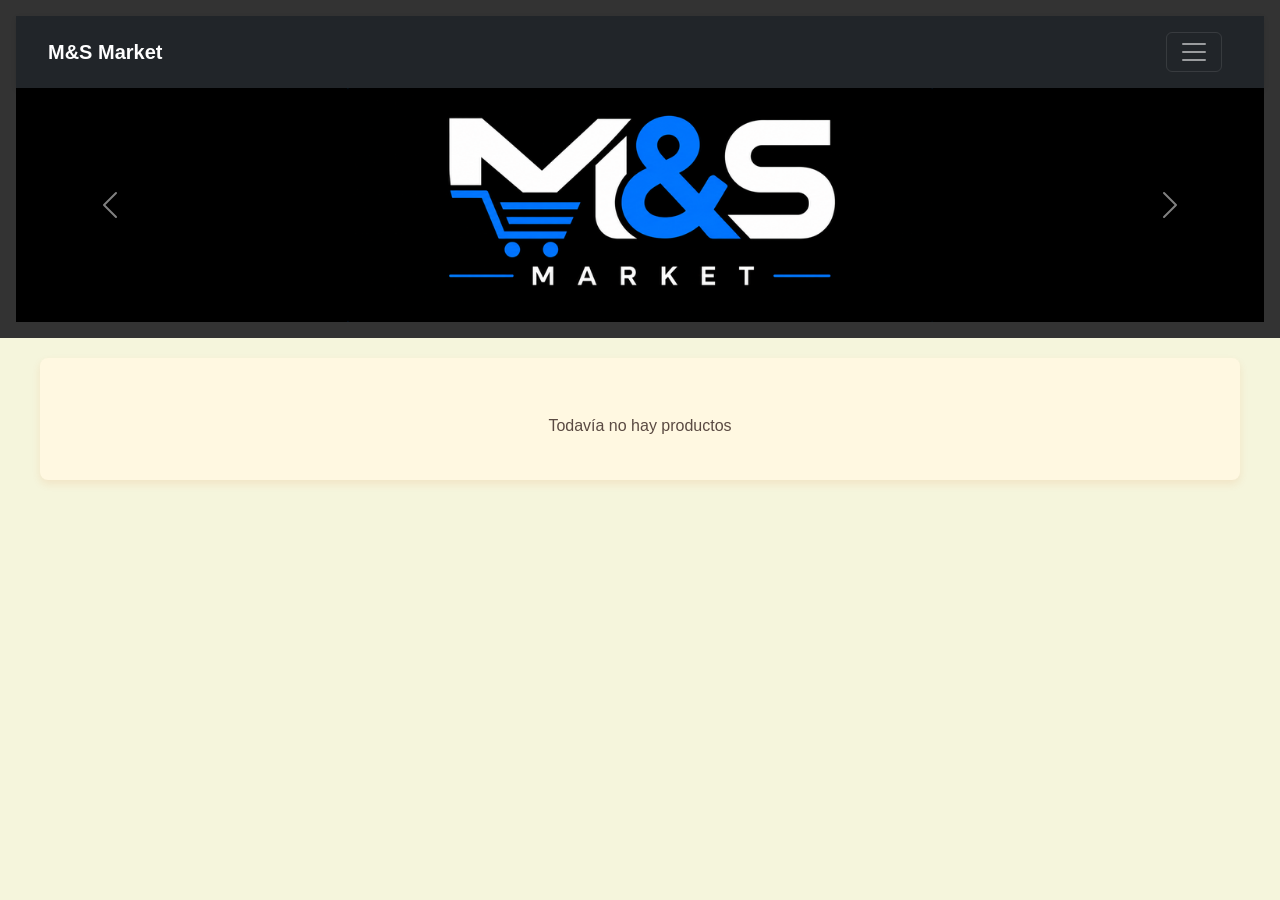
==== index.html @ 4efcdf92 "Carrito funcionando correctamente" ====
<!DOCTYPE html>
<html lang= "en">
	<head>
		<meta charset="UTF-8">
		<title>M&S Market - Home</title>
		<link href="https://cdn.jsdelivr.net/npm/bootstrap@5.3.7/dist/css/bootstrap.min.css" rel="stylesheet">
		<link rel="stylesheet" href="css/style.css">
	</head>
	<body>
		<header>
      <nav class="navbar navbar-dark bg-dark fixed-top">
        <div class="container-fluid">
            <a class="navbar-brand" href="#">M&S Market</a>
            <button class="navbar-toggler" type="button" data-bs-toggle="offcanvas" data-bs-target="#offcanvasDarkNavbar" aria-controls="offcanvasDarkNavbar" aria-label="Toggle navigation">
              <span class="navbar-toggler-icon"></span>
            </button>
            <div class="offcanvas offcanvas-end text-bg-dark" tabindex="-1" id="offcanvasDarkNavbar" aria-labelledby="offcanvasDarkNavbarLabel">
              <div class="offcanvas-header">
                <h5 class="offcanvas-title" id="offcanvasDarkNavbarLabel">Menú Mercado</h5>
                <button type="button" class="btn-close btn-close-white" data-bs-dismiss="offcanvas" aria-label="Close"></button>
              </div>
              <div class="offcanvas-body">
                <ul class="navbar-nav justify-content-end flex-grow-1 pe-3">
                  <li class="nav-item">
                    <a class="nav-link active" aria-current="page" href="./ayuda.pdf">AYUDA</a>
                  </li>
                  <li class="nav-item">
                    <a class="nav-link" href="login.html">INGRESAR</a>
                  </li>
                   <li class="nav-item">
                    <a class="nav-link admin" href="registro-producto.html">REGISTRAR PRODUCTO</a>
                  </li>
                   <li class="nav-item">
                    <a class="nav-link admin" href="registro-categoria.html">REGISTRAR CATEGORIA</a>
                  </li>
                   <li class="nav-item">
                    <a class="nav-link admin" href="editar-producto.html">EDITAR PRODUCTO</a>
                  </li>
                  <li class="nav-item">
                    <a class="nav-link admin" href="ver-ventas.html">VER VENTAS</a>
                  </li>
                  <li class="nav-item">
                    <a class="nav-link" href="carrito.html"><img src="img/carrito.png" width="50px"></a>
                  </li>
                  <li class="nav-item dropdown">
                    <a class="nav-link dropdown-toggle" href="#" role="button" data-bs-toggle="dropdown" aria-expanded="false">
                      CATEGORIAS
                    </a>
                    <ul class="dropdown-menu dropdown-menu-dark" id="contenedorCategorias">
                      <li><a class="dropdown-item" href="#">Action</a></li>
                      <li><a class="dropdown-item" href="#">Another action</a></li>
                      <li>
                        <hr class="dropdown-divider">
                      </li>
                      <li><a class="dropdown-item" href="#">Something else here</a></li>
                    </ul>
                  </li>
                </ul>
                <form class="d-flex mt-3" role="search">
                  <input class="form-control me-2" type="search" placeholder="Search" aria-label="Search" id="filtro-input"/>
                  <button class="btn btn-success" type="button">Buscar..</button>
                </form>
              </div>
            </div>
          </div>
        </nav>
			<div id="carouselExample" class="carousel slide">
        <div class="carousel-inner">
          <div class="carousel-item active">
            <img src="./img/carrusel1.png" class="d-block w-100" alt="logotipom&sMarket">
          </div>
          <div class="carousel-item">
            <img src="./img/carrusel2.png" class="d-block w-100" alt="promos">
          </div>
          <div class="carousel-item">
            <img src="./img/carrusel3.png" class="d-block w-100" alt="productosoff">
          </div>
          <div class="carousel-item">
            <img src="./img/carrusel4.png" class="d-block w-100" alt="promos">
          </div>
        </div>
        <button class="carousel-control-prev" type="button" data-bs-target="#carouselExample" data-bs-slide="prev">
          <span class="carousel-control-prev-icon" aria-hidden="true"></span>
          <span class="visually-hidden">Previous</span>
        </button>
        <button class="carousel-control-next" type="button" data-bs-target="#carouselExample" data-bs-slide="next">
          <span class="carousel-control-next-icon" aria-hidden="true"></span>
          <span class="visually-hidden">Next</span>
        </button>
      </div>
		</header>
		<main class="main-container container">
			<div id="seccionProductos" class="dashboard-grid"></div>

			<div id="modal" class="modal hidden">
				<div class="modal-content">
					<button class="modal-close" id="modal-close">X</button>
					<h3 id="modal-title"></h3>
					<p id="modal-message"></p>
				</div>
			</div>
		</main>
    
		<script src="js/pages/detalle-producto.js" type="module"></script>
		<script src="js/pages/index.js" type="module"></script>	
		<script src="https://cdn.jsdelivr.net/npm/bootstrap@5.3.8/dist/js/bootstrap.bundle.min.js" integrity="sha384-FKyoEForCGlyvwx9Hj09JcYn3nv7wiPVlz7YYwJrWVcXK/BmnVDxM+D2scQbITxI" crossorigin="anonymous"></script>
	</body>
</html>
---- css/style.css ----
/* Estilos generales */
body {
    font-family: 'Segoe UI', Tahoma, Geneva, Verdana, sans-serif;
    background-color: #f5f5dc; /* Beige claro */
    margin: 0;
    padding: 0;
    color: #5a4a42; /* Marrón claro para texto */
    line-height: 1.6;
}

h1, h2, h3 {
    color: #d35400; /* Naranja oscuro */
    border-bottom: 2px solid #e67e22; /* Naranja */
    padding-bottom: 8px;
}

h2 {
    text-align: center;
}

/* Navbar */
.navbar {
    background-color: #d35400;
    color: white;
    padding: 15px 20px;
    position: sticky;
    top: 0;
    z-index: 100;
    box-shadow: 0 2px 5px rgba(0,0,0,0.1);
}

.navbar-container {
    max-width: 1200px;
    margin: 0 auto;
    display: flex;
    justify-content: space-between;
    align-items: center;
}

.navbar-title h1 {
    margin: 0;
    color: white;
    border: none;
    padding: 0;
    font-size: 24px;
}

.navbar-menu {
    display: flex;
    gap: 10px;
}

.navbar-menu a, .navbar-menu button {
    background-color: #ffb347;
    color: #fff;
    text-decoration: none;
    border: none;
    padding: 8px 16px;
    border-radius: 20px;
    cursor: pointer;
    font-size: 14px;
    font-weight: 600;
    transition: all 0.3s ease;
}

.navbar-menu a:hover, .navbar-menu button:hover {
    background-color: #ff9500;
    transform: translateY(-2px);
}

/* Contenedor principal */
.main-container {
    max-width: 1200px;
    margin: 0 auto;
    padding: 20px;
}

.container {
    background-color: #fff8e1; /* Beige muy claro */
    border-radius: 8px;
    box-shadow: 0 4px 8px rgba(211, 84, 0, 0.1);
    padding: 25px;
    margin: 20px auto;
}

.form-container {
    max-width: 600px;
}

/* Vistas */
.view {
    animation: fadeIn 0.3s ease;
}

.view.hidden {
    display: none;
}

@keyframes fadeIn {
    from { opacity: 0; }
    to { opacity: 1; }
}

/* Grupos de formulario */
.form-group {
    margin-bottom: 20px;
}

.form-group label {
    display: block;
    margin-bottom: 8px;
    font-weight: 600;
    color: #5a4a42;
}

.form-group input,
.form-group textarea,
.form-group select {
    width: 100%;
    padding: 12px;
    border: 1px solid #ffcc80;
    border-radius: 6px;
    background-color: #fffaf0;
    font-size: 16px;
    font-family: inherit;
    box-sizing: border-box;
    transition: all 0.3s;
}

.form-group input:focus,
.form-group textarea:focus,
.form-group select:focus {
    border-color: #e67e22;
    box-shadow: 0 0 0 3px rgba(230, 126, 34, 0.2);
    outline: none;
}

.form-group textarea {
    resize: vertical;
    min-height: 120px;
}

/* Botones */
.btn {
    display: inline-block;
    margin: 10px 5px;
    padding: 12px 24px;
    background-color: #ffb347;
    color: #fff;
    text-decoration: none;
    border: none;
    border-radius: 30px;
    cursor: pointer;
    font-weight: 600;
    transition: all 0.3s ease;
    box-shadow: 0 2px 5px rgba(0,0,0,0.1);
    font-size: 16px;
}

.btn:hover {
    background-color: #e67e22;
    transform: translateY(-3px);
    box-shadow: 0 4px 8px rgba(0,0,0,0.15);
}

.btn-primary {
    background-color: #ff8c00;
}

.btn-primary:hover {
    background-color: #e67e22;
}

.btn-secondary {
    background-color: #ffb347;
}

.btn-secondary:hover {
    background-color: #ff9500;
}

.btn-success {
    background-color: #66bb6a;
}

.btn-success:hover {
    background-color: #4caf50;
}

.btn-small {
    padding: 8px 16px;
    font-size: 14px;
}

/* Dashboard */
.dashboard-grid {
    
    display: grid;
    grid-template-columns: repeat(auto-fit, minmax(250px, 1fr));
    gap: 20px;
    margin-top: 30px;
}

.dashboard-card {
    background-color: #fff3e0;
    border-radius: 8px;
    padding: 20px;
    border-left: 5px solid #ffa726;
    text-align: center;
    transition: all 0.3s ease;
    box-shadow: 0 2px 5px rgba(0,0,0,0.1);
}

.dashboard-card:hover {
    transform: translateY(-5px);
    box-shadow: 0 5px 15px rgba(0,0,0,0.2);
}

.dashboard-card h3 {
    margin-top: 0;
    border: none;
    color: #d35400;
}

.dashboard-card p {
    margin: 15px 0;
    font-size: 14px;
}

/* Tareas */
.tareas-grid {
    display: grid;
    grid-template-columns: repeat(auto-fill, minmax(300px, 1fr));
    gap: 20px;
    margin: 20px 0;
}

.tarea-card {
    background-color: #fff3e0;
    border-radius: 8px;
    padding: 20px;
    border-left: 5px solid #ffa726;
    cursor: pointer;
    transition: all 0.3s ease;
    box-shadow: 0 2px 5px rgba(0,0,0,0.1);
}

.tarea-card:hover {
    transform: translateY(-3px);
    box-shadow: 0 5px 10px rgba(0,0,0,0.2);
}

.tarea-card.completada {
    background-color: #e8f5e9;
    border-left-color: #66bb6a;
    opacity: 0.7;
}

.tarea-card h3 {
    margin-top: 0;
    border: none;
    color: #d35400;
}

.tarea-header {
    display: flex;
    justify-content: space-between;
    align-items: center;
    margin-bottom: 10px;
}

.tarea-prioridad {
    display: inline-block;
    padding: 4px 8px;
    border-radius: 4px;
    font-size: 12px;
    font-weight: bold;
}

.tarea-prioridad.alta {
    background-color: #ef5350;
    color: white;
}

.tarea-prioridad.media {
    background-color: #ffa726;
    color: white;
}

.tarea-prioridad.baja {
    background-color: #66bb6a;
    color: white;
}

.tarea-info {
    font-size: 14px;
    color: #5a4a42;
    margin: 10px 0;
}

/* Equipos */
.equipos-grid {
    display: grid;
    grid-template-columns: repeat(auto-fill, minmax(300px, 1fr));
    gap: 20px;
    margin: 20px 0;
}

.equipo-card {
    background-color: #e3f2fd;
    border-radius: 8px;
    padding: 20px;
    border-left: 5px solid #42a5f5;
    cursor: pointer;
    transition: all 0.3s ease;
    box-shadow: 0 2px 5px rgba(0,0,0,0.1);
}

.equipo-card:hover {
    transform: translateY(-3px);
    box-shadow: 0 5px 10px rgba(0,0,0,0.2);
}

.equipo-card h3 {
    margin-top: 0;
    border: none;
    color: #1565c0;
}

.equipo-info {
    font-size: 14px;
    color: #0d47a1;
    margin: 10px 0;
}

/* Detalles Equipo */
.equipo-section {
    background-color: #fff3e0;
    border-radius: 8px;
    padding: 20px;
    margin: 20px 0;
    border-left: 5px solid #ffa726;
}

.miembros-lista {
    display: grid;
    grid-template-columns: repeat(auto-fill, minmax(200px, 1fr));
    gap: 15px;
    margin: 20px 0;
}

.miembro-card {
    background-color: #f3e5f5;
    border-radius: 6px;
    padding: 15px;
    border-left: 4px solid #ab47bc;
    display: flex;
    justify-content: space-between;
    align-items: center;
}

.miembro-info h4 {
    margin: 0 0 5px 0;
    color: #6a1b9a;
}

.miembro-info p {
    margin: 0;
    font-size: 12px;
    color: #4a148c;
}

.miembro-lider {
    background-color: #fff3e0;
    border-left-color: #ffa726;
}

/* Filtros */
.filter-tabs {
    display: flex;
    gap: 10px;
    margin: 20px 0;
    flex-wrap: wrap;
}

.filter-btn {
    padding: 10px 20px;
    border: 2px solid #ffb347;
    background-color: transparent;
    color: #d35400;
    border-radius: 20px;
    cursor: pointer;
    font-weight: 600;
    transition: all 0.3s ease;
}

.filter-btn.active,
.filter-btn:hover {
    background-color: #ffb347;
    color: white;
}

/* Modal */
.modal {
    display: flex;
    position: fixed;
    z-index: 1000;
    left: 0;
    top: 0;
    width: 100%;
    height: 100%;
    background-color: rgba(0,0,0,0.5);
    align-items: center;
    justify-content: center;
    animation: fadein 0.3s ease;
}

.modal.hidden {
    display: none;
}

.modal-content {
    background-color: #fff8e1;
    padding: 30px;
    border-radius: 8px;
    max-width: 600px;
    width: 90%;
    max-height: 90vh;
    overflow-y: auto;
    box-shadow: 0 4px 20px rgba(0,0,0,0.3);
    position: relative;
}

.modal-close {
    position: absolute;
    top: 10px;
    right: 10px;
    background: none;
    border: none;
    font-size: 28px;
    color: #d35400;
    cursor: pointer;
    padding: 0;
    margin: 0;
}

.modal-close:hover {
    color: #e67e22;
}

.modal h3 {
    margin-top: 0;
    color: #d35400;
}

.notas-section {
    margin-top: 20px;
    padding-top: 20px;
    border-top: 2px solid #ffcc80;
}

.notas-section h4 {
    color: #d35400;
}

.nota-item {
    background-color: #fffaf0;
    border-left: 4px solid #ffa726;
    padding: 12px;
    margin: 10px 0;
    border-radius: 4px;
    font-size: 14px;
}

.nota-fecha {
    font-size: 12px;
    color: #999;
    margin-top: 5px;
}

.modal-acciones {
    display: flex;
    gap: 10px;
    margin-top: 20px;
}

.modal-acciones button {
    flex: 1;
}

/* Elementos complementarios */
p {
    text-align: center;
}

a {
    color: #d35400;
    text-decoration: none;
    font-weight: 600;
    transition: all 0.3s ease;
}

a:hover {
    color: #ff8c00;
    text-decoration: underline;
}

/* Responsive */
@media (max-width: 768px) {
    .navbar-container {
        flex-direction: column;
        gap: 10px;
    }

    .dashboard-grid {
        grid-template-columns: 1fr;
    }

    .tareas-grid {
        grid-template-columns: 1fr;
    }

    .equipos-grid {
        grid-template-columns: 1fr;
    }

    .miembros-lista {
        grid-template-columns: 1fr;
    }

    .form-group input,
    .form-group textarea,
    .form-group select {
        padding: 10px;
        font-size: 16px;
    }

    .btn {
        width: 100%;
        margin: 10px 0;
    }
}

/* Utilidades */
.text-center {
    text-align: center;
}

.margin-top {
    margin-top: 20px;
}

.margin-bottom {
    margin-bottom: 20px;
}

.success {
    color: #66bb6a;
    font-weight: bold;
}

.error {
    color: #ef5350;
    font-weight: bold;
}
.card {
    background: white;
    border-radius: 8px;
    padding: 20px;
    margin: 15px 0;
    box-shadow: 0 2px 4px rgba(0,0,0,0.05);
    border-top: 3px solid #ffa726;
}

/* Responsive design */
@media (max-width: 768px) {
    .container {
        padding: 15px;
        margin: 10px;
    }
    
    button, a {
        padding: 10px 20px;
        display: block;
        width: 100%;
        text-align: center;
        margin: 8px 0;
    }
}

header {
  background: #333;
  color: #fff;
  padding: 1em;
  text-align: center;
}

nav button {
  margin: 0 10px;
  padding: 10px 20px;
  cursor: pointer;
}

main {
  padding: 2em;
}

textarea{
    padding: 10px 1px;
    margin: 12px 0;
    width: 100%;
    max-width: 500px;
    border: 1px solid #ffcc80; /* Naranja muy claro */
    border-radius: 6px;
    background-color: #fffaf0; /* Beige blanquecino */
    font-size: 16px;
    transition: all 0.5s;
}

/* Agregado por nosotros */
li.nav-item .admin {
  display: none;
}
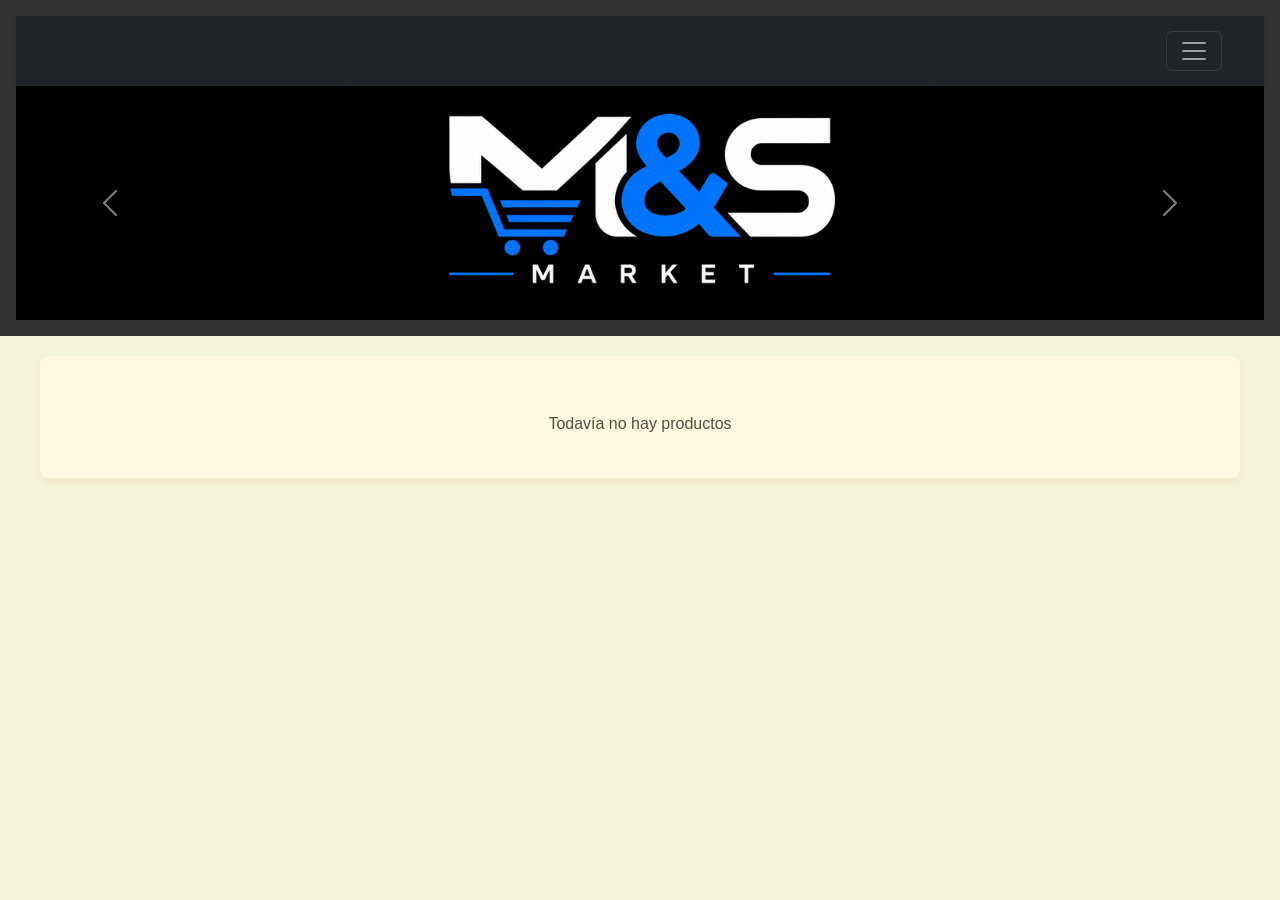
==== commit 92f097e6: "index_carrusel" ====
--- a/index.html
+++ b/index.html
@@ -10,7 +10,7 @@
 		<header>
       <nav class="navbar navbar-dark bg-dark fixed-top">
         <div class="container-fluid">
-            <a class="navbar-brand" href="#">M&S Market</a>
+            <a class="navbar-brand" href="#"></a>
             <button class="navbar-toggler" type="button" data-bs-toggle="offcanvas" data-bs-target="#offcanvasDarkNavbar" aria-controls="offcanvasDarkNavbar" aria-label="Toggle navigation">
               <span class="navbar-toggler-icon"></span>
             </button>
@@ -76,7 +76,7 @@
             <img src="./img/carrusel3.png" class="d-block w-100" alt="productosoff">
           </div>
           <div class="carousel-item">
-            <img src="./img/carrusel4.png" class="d-block w-100" alt="promos">
+            <img src="./img/carrusel_campera.png" class="d-block w-100" alt="promos">
           </div>
         </div>
         <button class="carousel-control-prev" type="button" data-bs-target="#carouselExample" data-bs-slide="prev">
--- a/css/style.css
+++ b/css/style.css
@@ -20,7 +20,7 @@
 
 /* Navbar */
 .navbar {
-    background-color: #d35400;
+   /* background-color: #d35400;*/
     color: white;
     padding: 15px 20px;
     position: sticky;
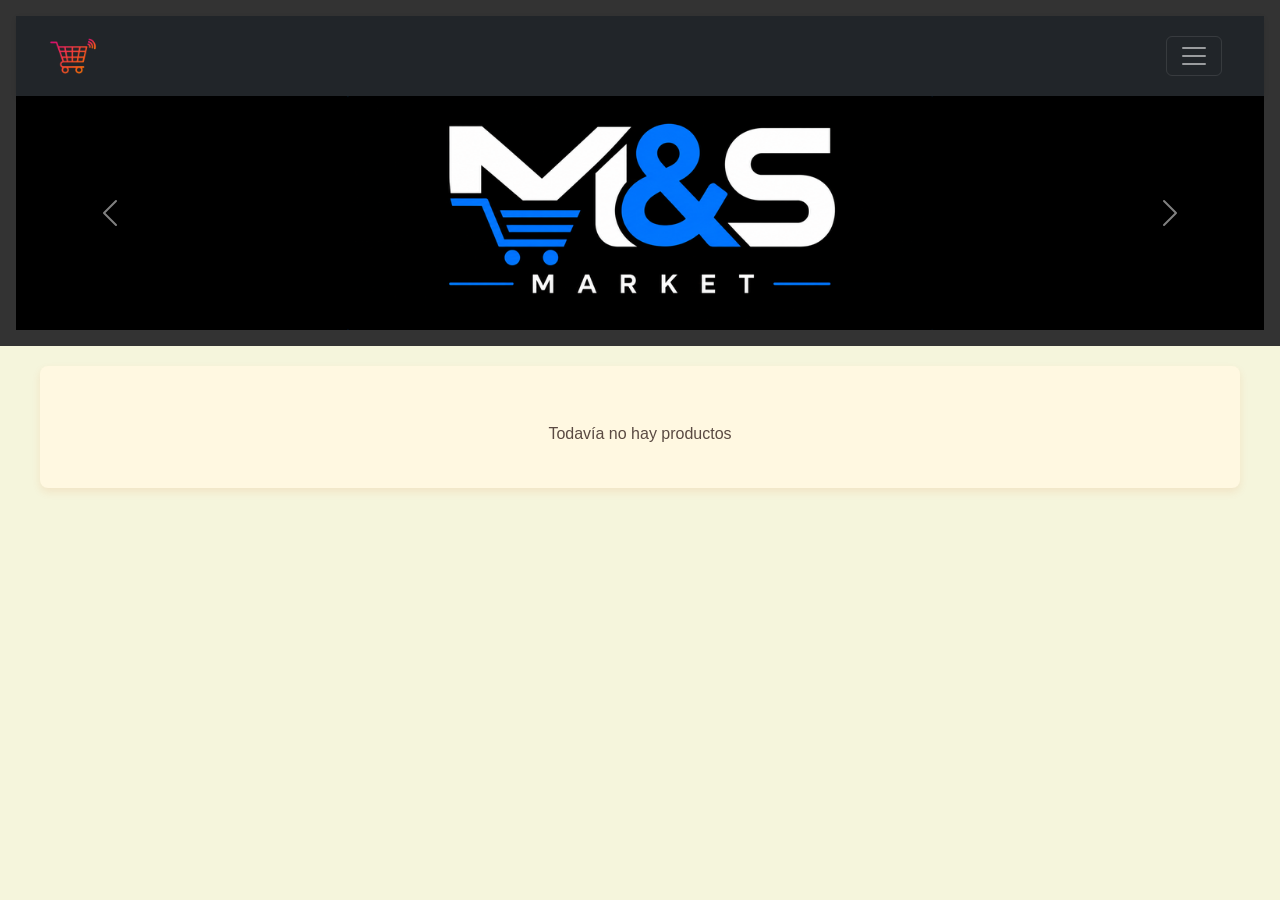
==== commit 42f4da30: "ajustes boostrap" ====
--- a/index.html
+++ b/index.html
@@ -10,7 +10,9 @@
 		<header>
       <nav class="navbar navbar-dark bg-dark fixed-top">
         <div class="container-fluid">
-            <a class="navbar-brand" href="#"></a>
+            <!--<a class="navbar-brand" href="#"><li class="nav-item">-->
+                <a class="nav-link" href="carrito.html"><img src="img/carrito.png" width="50px"></a>
+                  </li></a>
             <button class="navbar-toggler" type="button" data-bs-toggle="offcanvas" data-bs-target="#offcanvasDarkNavbar" aria-controls="offcanvasDarkNavbar" aria-label="Toggle navigation">
               <span class="navbar-toggler-icon"></span>
             </button>
@@ -25,7 +27,7 @@
                     <a class="nav-link active" aria-current="page" href="./ayuda.pdf">AYUDA</a>
                   </li>
                   <li class="nav-item">
-                    <a class="nav-link" href="login.html">INGRESAR</a>
+                    <a class="nav-link" id="login-btn" href="login.html">INGRESAR</a>
                   </li>
                    <li class="nav-item">
                     <a class="nav-link admin" href="registro-producto.html">REGISTRAR PRODUCTO</a>
@@ -38,9 +40,6 @@
                   </li>
                   <li class="nav-item">
                     <a class="nav-link admin" href="ver-ventas.html">VER VENTAS</a>
-                  </li>
-                  <li class="nav-item">
-                    <a class="nav-link" href="carrito.html"><img src="img/carrito.png" width="50px"></a>
                   </li>
                   <li class="nav-item dropdown">
                     <a class="nav-link dropdown-toggle" href="#" role="button" data-bs-toggle="dropdown" aria-expanded="false">
@@ -64,30 +63,27 @@
             </div>
           </div>
         </nav>
-			<div id="carouselExample" class="carousel slide">
-        <div class="carousel-inner">
-          <div class="carousel-item active">
-            <img src="./img/carrusel1.png" class="d-block w-100" alt="logotipom&sMarket">
-          </div>
-          <div class="carousel-item">
-            <img src="./img/carrusel2.png" class="d-block w-100" alt="promos">
-          </div>
-          <div class="carousel-item">
-            <img src="./img/carrusel3.png" class="d-block w-100" alt="productosoff">
-          </div>
-          <div class="carousel-item">
-            <img src="./img/carrusel_campera.png" class="d-block w-100" alt="promos">
-          </div>
-        </div>
-        <button class="carousel-control-prev" type="button" data-bs-target="#carouselExample" data-bs-slide="prev">
-          <span class="carousel-control-prev-icon" aria-hidden="true"></span>
-          <span class="visually-hidden">Previous</span>
-        </button>
-        <button class="carousel-control-next" type="button" data-bs-target="#carouselExample" data-bs-slide="next">
-          <span class="carousel-control-next-icon" aria-hidden="true"></span>
-          <span class="visually-hidden">Next</span>
-        </button>
-      </div>
+			<div id="carouselExampleAutoplaying" class="carousel slide" data-bs-ride="carousel">
+  <div class="carousel-inner">
+    <div class="carousel-item active">
+      <img src="./img/carrusel1.png" class="d-block w-100" alt="...">
+    </div>
+    <div class="carousel-item">
+      <img src="./img/carrusel2.png" class="d-block w-100" alt="...">
+    </div>
+    <div class="carousel-item">
+      <img src="./img/carrusel3.png" class="d-block w-100" alt="...">
+    </div>
+  </div>
+  <button class="carousel-control-prev" type="button" data-bs-target="#carouselExampleAutoplaying" data-bs-slide="prev">
+    <span class="carousel-control-prev-icon" aria-hidden="true"></span>
+    <span class="visually-hidden">Previous</span>
+  </button>
+  <button class="carousel-control-next" type="button" data-bs-target="#carouselExampleAutoplaying" data-bs-slide="next">
+    <span class="carousel-control-next-icon" aria-hidden="true"></span>
+    <span class="visually-hidden">Next</span>
+  </button>
+</div>
 		</header>
 		<main class="main-container container">
 			<div id="seccionProductos" class="dashboard-grid"></div>
--- a/css/style.css
+++ b/css/style.css
@@ -149,7 +149,7 @@
     color: #fff;
     text-decoration: none;
     border: none;
-    border-radius: 30px;
+    border-radius: 30px;        
     cursor: pointer;
     font-weight: 600;
     transition: all 0.3s ease;
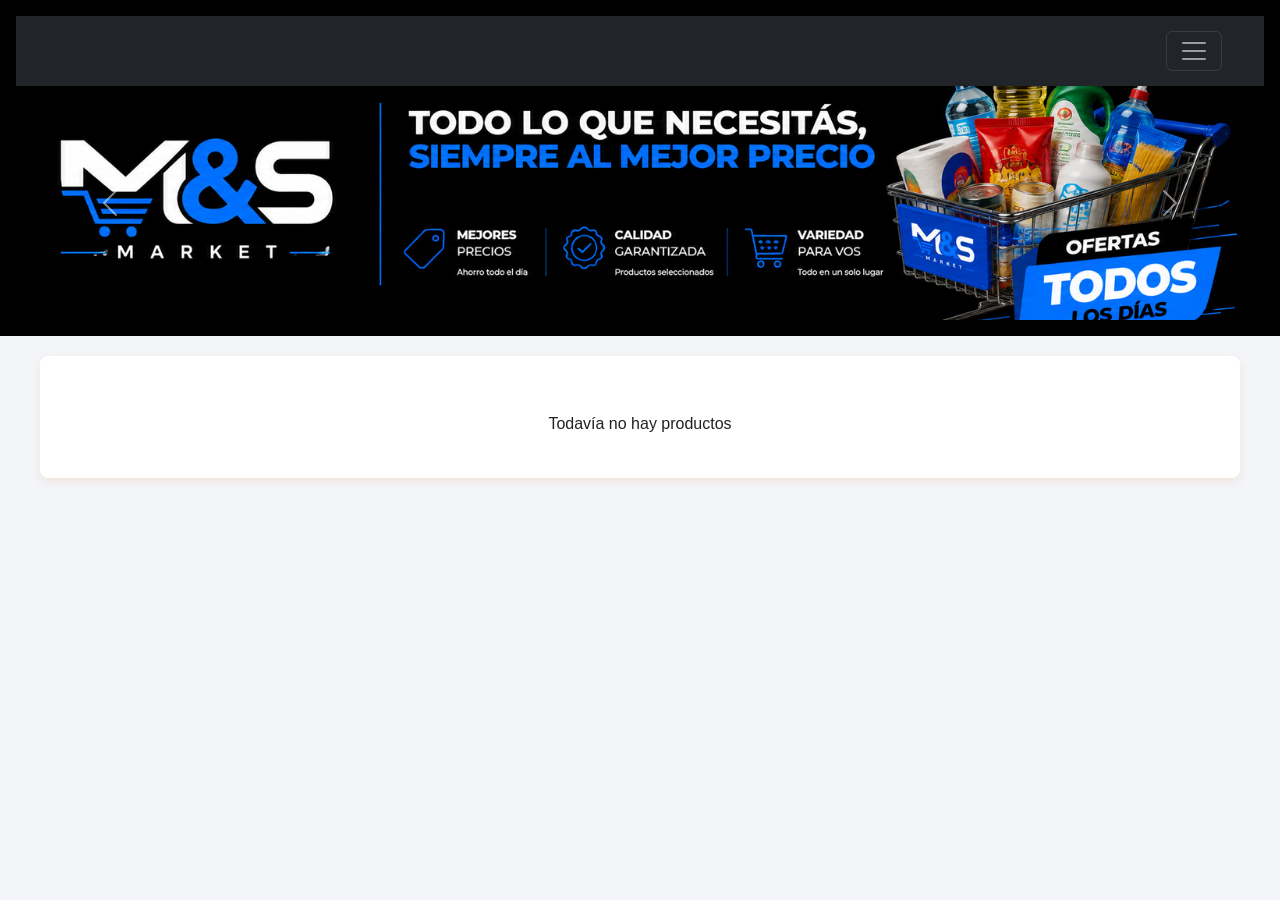
==== commit 882a8a33: "" ====
--- a/index.html
+++ b/index.html
@@ -10,9 +10,7 @@
 		<header>
       <nav class="navbar navbar-dark bg-dark fixed-top">
         <div class="container-fluid">
-            <!--<a class="navbar-brand" href="#"><li class="nav-item">-->
-                <a class="nav-link" href="carrito.html"><img src="img/carrito.png" width="50px"></a>
-                  </li></a>
+            <a class="navbar-brand" href="#"></a>
             <button class="navbar-toggler" type="button" data-bs-toggle="offcanvas" data-bs-target="#offcanvasDarkNavbar" aria-controls="offcanvasDarkNavbar" aria-label="Toggle navigation">
               <span class="navbar-toggler-icon"></span>
             </button>
@@ -41,6 +39,9 @@
                   <li class="nav-item">
                     <a class="nav-link admin" href="ver-ventas.html">VER VENTAS</a>
                   </li>
+                  <li class="nav-item">
+                    <a class="nav-link" href="carrito.html"><img src="img/carrito.png" width="50px"></a>
+                  </li>
                   <li class="nav-item dropdown">
                     <a class="nav-link dropdown-toggle" href="#" role="button" data-bs-toggle="dropdown" aria-expanded="false">
                       CATEGORIAS
@@ -63,23 +64,23 @@
             </div>
           </div>
         </nav>
-			<div id="carouselExampleAutoplaying" class="carousel slide" data-bs-ride="carousel">
+			<div id="carouselExampleInterval" class="carousel slide" data-bs-ride="carousel">
   <div class="carousel-inner">
-    <div class="carousel-item active">
+    <div class="carousel-item active" data-bs-interval="1000">
       <img src="./img/carrusel1.png" class="d-block w-100" alt="...">
     </div>
-    <div class="carousel-item">
+    <div class="carousel-item" data-bs-interval="2000">
       <img src="./img/carrusel2.png" class="d-block w-100" alt="...">
     </div>
-    <div class="carousel-item">
+    <div class="carousel-item" data-bs-interval="2000">
       <img src="./img/carrusel3.png" class="d-block w-100" alt="...">
     </div>
   </div>
-  <button class="carousel-control-prev" type="button" data-bs-target="#carouselExampleAutoplaying" data-bs-slide="prev">
+  <button class="carousel-control-prev" type="button" data-bs-target="#carouselExampleInterval" data-bs-slide="prev">
     <span class="carousel-control-prev-icon" aria-hidden="true"></span>
     <span class="visually-hidden">Previous</span>
   </button>
-  <button class="carousel-control-next" type="button" data-bs-target="#carouselExampleAutoplaying" data-bs-slide="next">
+  <button class="carousel-control-next" type="button" data-bs-target="#carouselExampleInterval" data-bs-slide="next">
     <span class="carousel-control-next-icon" aria-hidden="true"></span>
     <span class="visually-hidden">Next</span>
   </button>
--- a/css/style.css
+++ b/css/style.css
@@ -1,16 +1,56 @@
+:root {
+    --color-fondo: #f3f5f8;
+    --color-texto: #222222;
+    --color-principal: #0074fe;
+    --color-principal-hover: #005dcc;
+    --color-secundario: #0074fe;
+    --color-secundario-hover: #005dcc;
+    --color-contenedor: #ffffff;
+    --color-borde-input: #cfd6df;
+    --color-fondo-input: #f8f9fb;
+    --color-primary: #0074fe;
+    --color-exito: #0074fe;
+    --color-exito-hover: #005dcc;
+    --color-acento: #0074fe;
+    --color-tarjeta: #ffffff;
+    --color-tarjeta-completada: #eef5ff;
+    --color-error: #d93025;
+    --color-equipo: #eef5ff;
+    --color-equipo-borde: #0074fe;
+    --color-equipo-titulo: #005dcc;
+    --color-equipo-texto: #174a7c;
+    --color-miembro: #f1f4f8;
+    --color-miembro-borde: #0074fe;
+    --color-miembro-titulo: #222222;
+    --color-miembro-texto: #444444;
+    --color-fecha: #777777;
+    --color-header: #000000;
+    --color-fff: #fff;
+    --color-rgba-1: rgba(0,0,0,0.1);
+    --color-rgba-2: rgba(211, 84, 0, 0.1);
+    --color-rgba-3: rgba(230, 126, 34, 0.2);
+    --color-rgba-4: rgba(0,0,0,0.15);
+    --color-rgba-5: rgba(0,0,0,0.2);
+    --color-rgba-6: rgba(0,0,0,0.5);
+    --color-rgba-7: rgba(0,0,0,0.3);
+    --color-rgba-8: rgba(0,0,0,0.05);
+    --color-blanco: #ffffff;
+    --color-transparente: transparent;
+}
+
 /* Estilos generales */
 body {
     font-family: 'Segoe UI', Tahoma, Geneva, Verdana, sans-serif;
-    background-color: #f5f5dc; /* Beige claro */
+    background-color: var(--color-fondo); /* Gris muy claro */
     margin: 0;
     padding: 0;
-    color: #5a4a42; /* Marrón claro para texto */
+    color: var(--color-texto); /* Gris oscuro para texto */
     line-height: 1.6;
 }
 
 h1, h2, h3 {
-    color: #d35400; /* Naranja oscuro */
-    border-bottom: 2px solid #e67e22; /* Naranja */
+    color: var(--color-principal); /* Azul del logo */
+    border-bottom: 2px solid var(--color-principal-hover); /* Azul */
     padding-bottom: 8px;
 }
 
@@ -20,13 +60,13 @@
 
 /* Navbar */
 .navbar {
-   /* background-color: #d35400;*/
-    color: white;
+   /* background-color: var(--color-principal);*/
+    color: var(--color-blanco);
     padding: 15px 20px;
     position: sticky;
     top: 0;
     z-index: 100;
-    box-shadow: 0 2px 5px rgba(0,0,0,0.1);
+    box-shadow: 0 2px 5px var(--color-rgba-1);
 }
 
 .navbar-container {
@@ -39,7 +79,7 @@
 
 .navbar-title h1 {
     margin: 0;
-    color: white;
+    color: var(--color-blanco);
     border: none;
     padding: 0;
     font-size: 24px;
@@ -51,8 +91,8 @@
 }
 
 .navbar-menu a, .navbar-menu button {
-    background-color: #ffb347;
-    color: #fff;
+    background-color: var(--color-secundario);
+    color: var(--color-fff);
     text-decoration: none;
     border: none;
     padding: 8px 16px;
@@ -64,7 +104,7 @@
 }
 
 .navbar-menu a:hover, .navbar-menu button:hover {
-    background-color: #ff9500;
+    background-color: var(--color-secundario-hover);
     transform: translateY(-2px);
 }
 
@@ -76,9 +116,9 @@
 }
 
 .container {
-    background-color: #fff8e1; /* Beige muy claro */
+    background-color: var(--color-contenedor); /* Blanco */
     border-radius: 8px;
-    box-shadow: 0 4px 8px rgba(211, 84, 0, 0.1);
+    box-shadow: 0 4px 8px var(--color-rgba-2);
     padding: 25px;
     margin: 20px auto;
 }
@@ -110,7 +150,7 @@
     display: block;
     margin-bottom: 8px;
     font-weight: 600;
-    color: #5a4a42;
+    color: var(--color-texto);
 }
 
 .form-group input,
@@ -118,9 +158,9 @@
 .form-group select {
     width: 100%;
     padding: 12px;
-    border: 1px solid #ffcc80;
+    border: 1px solid var(--color-borde-input);
     border-radius: 6px;
-    background-color: #fffaf0;
+    background-color: var(--color-fondo-input);
     font-size: 16px;
     font-family: inherit;
     box-sizing: border-box;
@@ -130,8 +170,8 @@
 .form-group input:focus,
 .form-group textarea:focus,
 .form-group select:focus {
-    border-color: #e67e22;
-    box-shadow: 0 0 0 3px rgba(230, 126, 34, 0.2);
+    border-color: var(--color-principal-hover);
+    box-shadow: 0 0 0 3px var(--color-rgba-3);
     outline: none;
 }
 
@@ -145,46 +185,46 @@
     display: inline-block;
     margin: 10px 5px;
     padding: 12px 24px;
-    background-color: #ffb347;
-    color: #fff;
+    background-color: var(--color-secundario);
+    color: var(--color-fff);
     text-decoration: none;
     border: none;
     border-radius: 30px;        
     cursor: pointer;
     font-weight: 600;
     transition: all 0.3s ease;
-    box-shadow: 0 2px 5px rgba(0,0,0,0.1);
+    box-shadow: 0 2px 5px var(--color-rgba-1);
     font-size: 16px;
 }
 
 .btn:hover {
-    background-color: #e67e22;
+    background-color: var(--color-principal-hover);
     transform: translateY(-3px);
-    box-shadow: 0 4px 8px rgba(0,0,0,0.15);
+    box-shadow: 0 4px 8px var(--color-rgba-4);
 }
 
 .btn-primary {
-    background-color: #ff8c00;
+    background-color: var(--color-primary);
 }
 
 .btn-primary:hover {
-    background-color: #e67e22;
+    background-color: var(--color-principal-hover);
 }
 
 .btn-secondary {
-    background-color: #ffb347;
+    background-color: var(--color-secundario);
 }
 
 .btn-secondary:hover {
-    background-color: #ff9500;
+    background-color: var(--color-secundario-hover);
 }
 
 .btn-success {
-    background-color: #66bb6a;
+    background-color: var(--color-exito);
 }
 
 .btn-success:hover {
-    background-color: #4caf50;
+    background-color: var(--color-exito-hover);
 }
 
 .btn-small {
@@ -202,24 +242,24 @@
 }
 
 .dashboard-card {
-    background-color: #fff3e0;
+    background-color: var(--color-tarjeta);
     border-radius: 8px;
     padding: 20px;
-    border-left: 5px solid #ffa726;
+    border-left: 5px solid var(--color-acento);
     text-align: center;
     transition: all 0.3s ease;
-    box-shadow: 0 2px 5px rgba(0,0,0,0.1);
+    box-shadow: 0 2px 5px var(--color-rgba-1);
 }
 
 .dashboard-card:hover {
     transform: translateY(-5px);
-    box-shadow: 0 5px 15px rgba(0,0,0,0.2);
+    box-shadow: 0 5px 15px var(--color-rgba-5);
 }
 
 .dashboard-card h3 {
     margin-top: 0;
     border: none;
-    color: #d35400;
+    color: var(--color-principal);
 }
 
 .dashboard-card p {
@@ -236,30 +276,30 @@
 }
 
 .tarea-card {
-    background-color: #fff3e0;
+    background-color: var(--color-tarjeta);
     border-radius: 8px;
     padding: 20px;
-    border-left: 5px solid #ffa726;
+    border-left: 5px solid var(--color-acento);
     cursor: pointer;
     transition: all 0.3s ease;
-    box-shadow: 0 2px 5px rgba(0,0,0,0.1);
+    box-shadow: 0 2px 5px var(--color-rgba-1);
 }
 
 .tarea-card:hover {
     transform: translateY(-3px);
-    box-shadow: 0 5px 10px rgba(0,0,0,0.2);
+    box-shadow: 0 5px 10px var(--color-rgba-5);
 }
 
 .tarea-card.completada {
-    background-color: #e8f5e9;
-    border-left-color: #66bb6a;
+    background-color: var(--color-tarjeta-completada);
+    border-left-color: var(--color-exito);
     opacity: 0.7;
 }
 
 .tarea-card h3 {
     margin-top: 0;
     border: none;
-    color: #d35400;
+    color: var(--color-principal);
 }
 
 .tarea-header {
@@ -278,23 +318,23 @@
 }
 
 .tarea-prioridad.alta {
-    background-color: #ef5350;
-    color: white;
+    background-color: var(--color-error);
+    color: var(--color-blanco);
 }
 
 .tarea-prioridad.media {
-    background-color: #ffa726;
-    color: white;
+    background-color: var(--color-acento);
+    color: var(--color-blanco);
 }
 
 .tarea-prioridad.baja {
-    background-color: #66bb6a;
-    color: white;
+    background-color: var(--color-exito);
+    color: var(--color-blanco);
 }
 
 .tarea-info {
     font-size: 14px;
-    color: #5a4a42;
+    color: var(--color-texto);
     margin: 10px 0;
 }
 
@@ -307,39 +347,39 @@
 }
 
 .equipo-card {
-    background-color: #e3f2fd;
+    background-color: var(--color-equipo);
     border-radius: 8px;
     padding: 20px;
-    border-left: 5px solid #42a5f5;
+    border-left: 5px solid var(--color-equipo-borde);
     cursor: pointer;
     transition: all 0.3s ease;
-    box-shadow: 0 2px 5px rgba(0,0,0,0.1);
+    box-shadow: 0 2px 5px var(--color-rgba-1);
 }
 
 .equipo-card:hover {
     transform: translateY(-3px);
-    box-shadow: 0 5px 10px rgba(0,0,0,0.2);
+    box-shadow: 0 5px 10px var(--color-rgba-5);
 }
 
 .equipo-card h3 {
     margin-top: 0;
     border: none;
-    color: #1565c0;
+    color: var(--color-equipo-titulo);
 }
 
 .equipo-info {
     font-size: 14px;
-    color: #0d47a1;
+    color: var(--color-equipo-texto);
     margin: 10px 0;
 }
 
 /* Detalles Equipo */
 .equipo-section {
-    background-color: #fff3e0;
+    background-color: var(--color-tarjeta);
     border-radius: 8px;
     padding: 20px;
     margin: 20px 0;
-    border-left: 5px solid #ffa726;
+    border-left: 5px solid var(--color-acento);
 }
 
 .miembros-lista {
@@ -350,10 +390,10 @@
 }
 
 .miembro-card {
-    background-color: #f3e5f5;
+    background-color: var(--color-miembro);
     border-radius: 6px;
     padding: 15px;
-    border-left: 4px solid #ab47bc;
+    border-left: 4px solid var(--color-miembro-borde);
     display: flex;
     justify-content: space-between;
     align-items: center;
@@ -361,18 +401,18 @@
 
 .miembro-info h4 {
     margin: 0 0 5px 0;
-    color: #6a1b9a;
+    color: var(--color-miembro-titulo);
 }
 
 .miembro-info p {
     margin: 0;
     font-size: 12px;
-    color: #4a148c;
+    color: var(--color-miembro-texto);
 }
 
 .miembro-lider {
-    background-color: #fff3e0;
-    border-left-color: #ffa726;
+    background-color: var(--color-tarjeta);
+    border-left-color: var(--color-acento);
 }
 
 /* Filtros */
@@ -385,9 +425,9 @@
 
 .filter-btn {
     padding: 10px 20px;
-    border: 2px solid #ffb347;
-    background-color: transparent;
-    color: #d35400;
+    border: 2px solid var(--color-secundario);
+    background-color: var(--color-transparente);
+    color: var(--color-principal);
     border-radius: 20px;
     cursor: pointer;
     font-weight: 600;
@@ -396,8 +436,8 @@
 
 .filter-btn.active,
 .filter-btn:hover {
-    background-color: #ffb347;
-    color: white;
+    background-color: var(--color-secundario);
+    color: var(--color-blanco);
 }
 
 /* Modal */
@@ -409,7 +449,7 @@
     top: 0;
     width: 100%;
     height: 100%;
-    background-color: rgba(0,0,0,0.5);
+    background-color: var(--color-rgba-6);
     align-items: center;
     justify-content: center;
     animation: fadein 0.3s ease;
@@ -420,14 +460,14 @@
 }
 
 .modal-content {
-    background-color: #fff8e1;
+    background-color: var(--color-contenedor);
     padding: 30px;
     border-radius: 8px;
     max-width: 600px;
     width: 90%;
     max-height: 90vh;
     overflow-y: auto;
-    box-shadow: 0 4px 20px rgba(0,0,0,0.3);
+    box-shadow: 0 4px 20px var(--color-rgba-7);
     position: relative;
 }
 
@@ -438,34 +478,34 @@
     background: none;
     border: none;
     font-size: 28px;
-    color: #d35400;
+    color: var(--color-principal);
     cursor: pointer;
     padding: 0;
     margin: 0;
 }
 
 .modal-close:hover {
-    color: #e67e22;
+    color: var(--color-principal-hover);
 }
 
 .modal h3 {
     margin-top: 0;
-    color: #d35400;
+    color: var(--color-principal);
 }
 
 .notas-section {
     margin-top: 20px;
     padding-top: 20px;
-    border-top: 2px solid #ffcc80;
+    border-top: 2px solid var(--color-borde-input);
 }
 
 .notas-section h4 {
-    color: #d35400;
+    color: var(--color-principal);
 }
 
 .nota-item {
-    background-color: #fffaf0;
-    border-left: 4px solid #ffa726;
+    background-color: var(--color-fondo-input);
+    border-left: 4px solid var(--color-acento);
     padding: 12px;
     margin: 10px 0;
     border-radius: 4px;
@@ -474,7 +514,7 @@
 
 .nota-fecha {
     font-size: 12px;
-    color: #999;
+    color: var(--color-fecha);
     margin-top: 5px;
 }
 
@@ -494,14 +534,14 @@
 }
 
 a {
-    color: #d35400;
+    color: var(--color-principal);
     text-decoration: none;
     font-weight: 600;
     transition: all 0.3s ease;
 }
 
 a:hover {
-    color: #ff8c00;
+    color: var(--color-primary);
     text-decoration: underline;
 }
 
@@ -555,21 +595,21 @@
 }
 
 .success {
-    color: #66bb6a;
+    color: var(--color-exito);
     font-weight: bold;
 }
 
 .error {
-    color: #ef5350;
+    color: var(--color-error);
     font-weight: bold;
 }
 .card {
-    background: white;
+    background: var(--color-blanco);
     border-radius: 8px;
     padding: 20px;
     margin: 15px 0;
-    box-shadow: 0 2px 4px rgba(0,0,0,0.05);
-    border-top: 3px solid #ffa726;
+    box-shadow: 0 2px 4px var(--color-rgba-8);
+    border-top: 3px solid var(--color-acento);
 }
 
 /* Responsive design */
@@ -589,8 +629,8 @@
 }
 
 header {
-  background: #333;
-  color: #fff;
+  background: var(--color-header);
+  color: var(--color-fff);
   padding: 1em;
   text-align: center;
 }
@@ -610,9 +650,9 @@
     margin: 12px 0;
     width: 100%;
     max-width: 500px;
-    border: 1px solid #ffcc80; /* Naranja muy claro */
+    border: 1px solid var(--color-borde-input); /* Gris claro */
     border-radius: 6px;
-    background-color: #fffaf0; /* Beige blanquecino */
+    background-color: var(--color-fondo-input); /* Gris muy claro */
     font-size: 16px;
     transition: all 0.5s;
 }
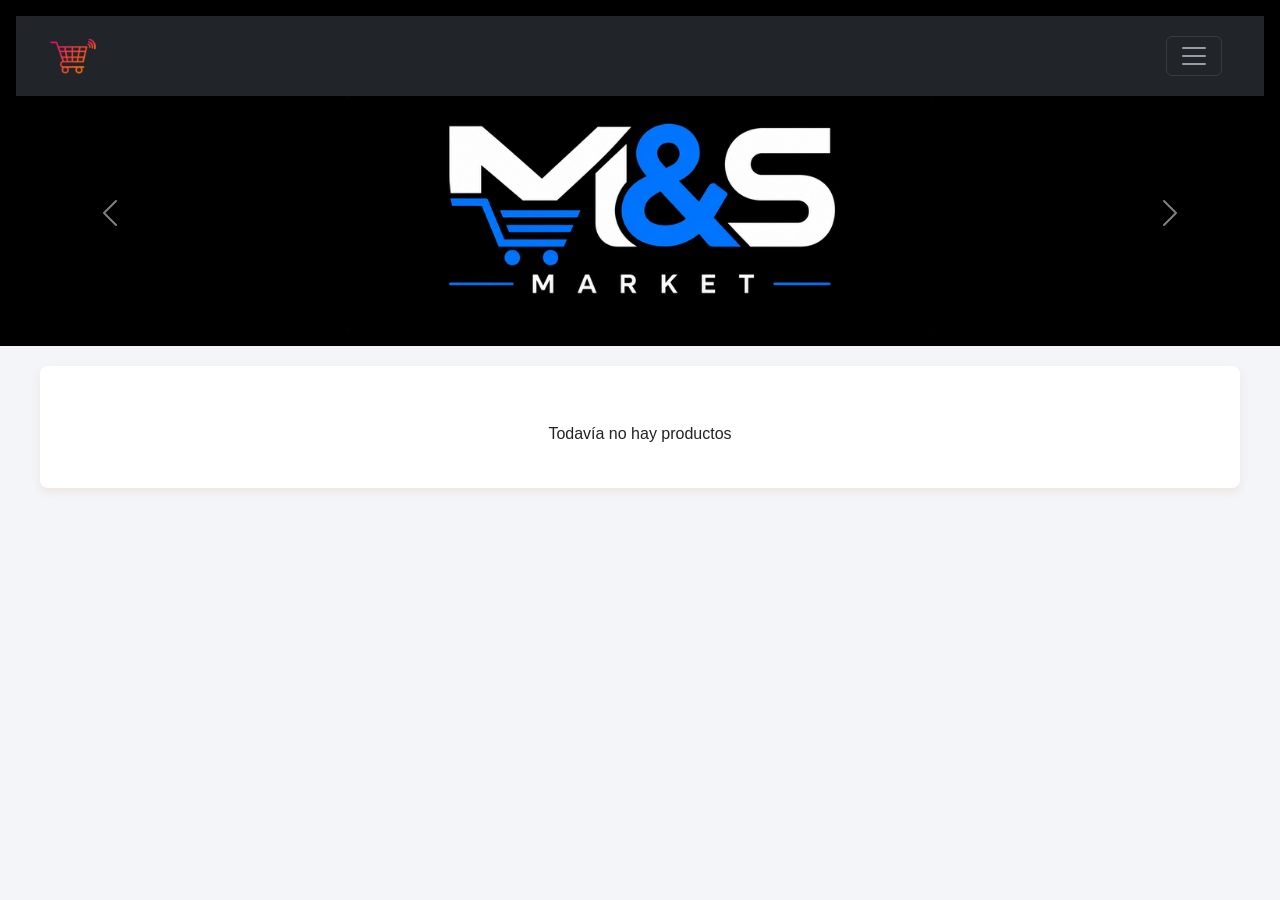
==== commit 981ce1e4: "Merge branch 'main' of https://github.com/sebass41/e-commerce" ====
--- a/index.html
+++ b/index.html
@@ -10,7 +10,9 @@
 		<header>
       <nav class="navbar navbar-dark bg-dark fixed-top">
         <div class="container-fluid">
-            <a class="navbar-brand" href="#"></a>
+            <!--<a class="navbar-brand" href="#"><li class="nav-item">-->
+                <a class="nav-link" href="carrito.html"><img src="img/carrito.png" width="50px"></a>
+                  </li></a>
             <button class="navbar-toggler" type="button" data-bs-toggle="offcanvas" data-bs-target="#offcanvasDarkNavbar" aria-controls="offcanvasDarkNavbar" aria-label="Toggle navigation">
               <span class="navbar-toggler-icon"></span>
             </button>
@@ -39,9 +41,6 @@
                   <li class="nav-item">
                     <a class="nav-link admin" href="ver-ventas.html">VER VENTAS</a>
                   </li>
-                  <li class="nav-item">
-                    <a class="nav-link" href="carrito.html"><img src="img/carrito.png" width="50px"></a>
-                  </li>
                   <li class="nav-item dropdown">
                     <a class="nav-link dropdown-toggle" href="#" role="button" data-bs-toggle="dropdown" aria-expanded="false">
                       CATEGORIAS
@@ -64,23 +63,23 @@
             </div>
           </div>
         </nav>
-			<div id="carouselExampleInterval" class="carousel slide" data-bs-ride="carousel">
+			<div id="carouselExampleAutoplaying" class="carousel slide" data-bs-ride="carousel">
   <div class="carousel-inner">
-    <div class="carousel-item active" data-bs-interval="1000">
+    <div class="carousel-item active">
       <img src="./img/carrusel1.png" class="d-block w-100" alt="...">
     </div>
-    <div class="carousel-item" data-bs-interval="2000">
+    <div class="carousel-item">
       <img src="./img/carrusel2.png" class="d-block w-100" alt="...">
     </div>
-    <div class="carousel-item" data-bs-interval="2000">
+    <div class="carousel-item">
       <img src="./img/carrusel3.png" class="d-block w-100" alt="...">
     </div>
   </div>
-  <button class="carousel-control-prev" type="button" data-bs-target="#carouselExampleInterval" data-bs-slide="prev">
+  <button class="carousel-control-prev" type="button" data-bs-target="#carouselExampleAutoplaying" data-bs-slide="prev">
     <span class="carousel-control-prev-icon" aria-hidden="true"></span>
     <span class="visually-hidden">Previous</span>
   </button>
-  <button class="carousel-control-next" type="button" data-bs-target="#carouselExampleInterval" data-bs-slide="next">
+  <button class="carousel-control-next" type="button" data-bs-target="#carouselExampleAutoplaying" data-bs-slide="next">
     <span class="carousel-control-next-icon" aria-hidden="true"></span>
     <span class="visually-hidden">Next</span>
   </button>
